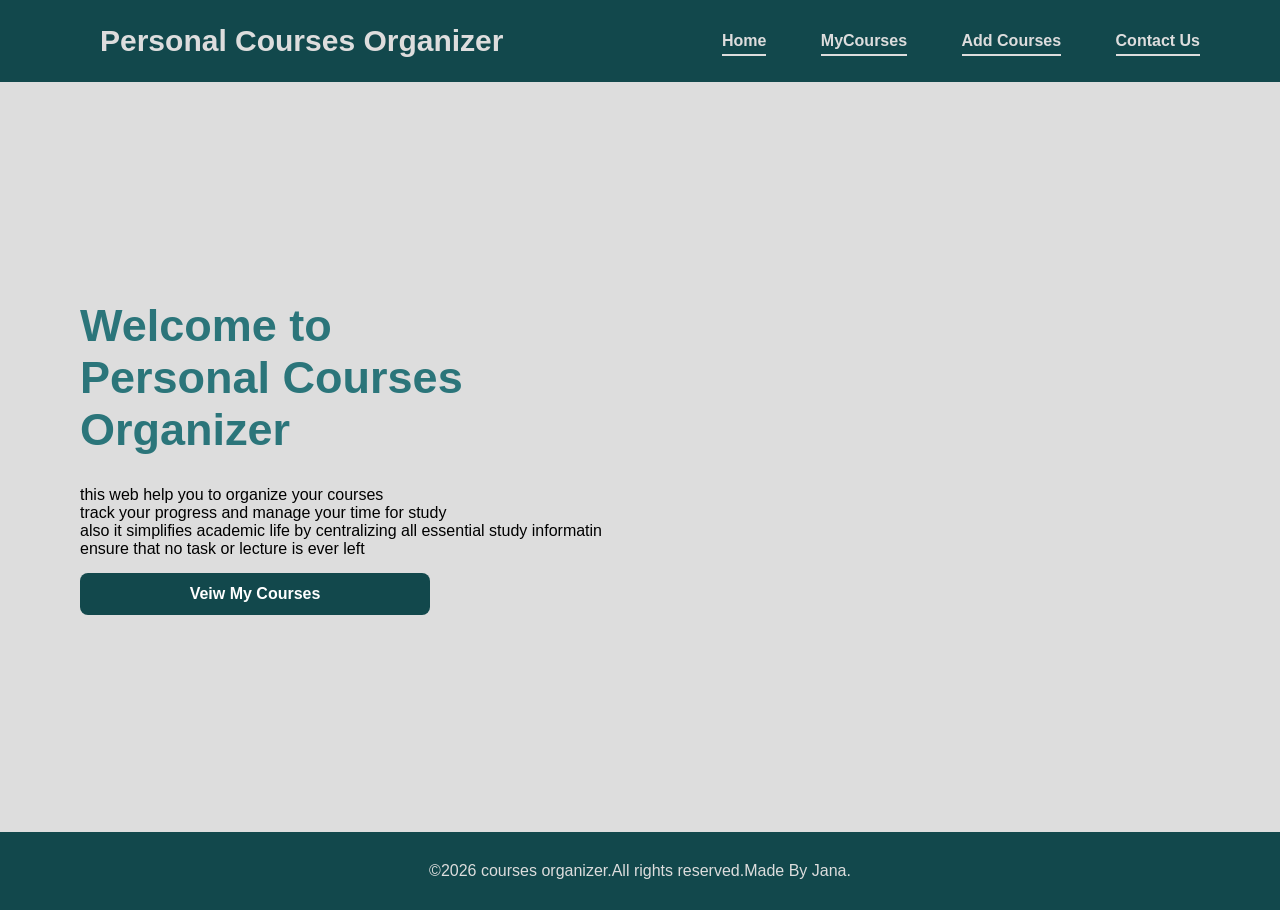
==== index.html @ 81098dcb "Add files via upload" ====
<!doctype html>
<html lang="en">
    <head>
        <meta charset="UTF-8">
        <meta name="viewport"  content="width=device-width,initial-scale+1.0"/>
    <title>courses organizer</title>
    <link rel="stylesheet"  href="mystyle.css">
    <!--this is comment-->
</head>
<body>
    <header class="nav-bar">
        <h1 class="logo"> Personal Courses Organizer</h1>
        <nav class="nav-links">
            <a href="Index.html" title="Home">Home</a>
            <a href=" Mycourses.html" title="courses">MyCourses</a>
            <a href="AddCourses.html" title="Add-Courses">Add Courses</a>
            <a href="ContactUs.html" title="Contact Us">Contact Us</a>
        </nav>
        </header>
    <main class= "info-section">
        <div class= "info-text">
        <h2> Welcome to<br>Personal Courses Organizer</h2>
    <p>this web help you to organize your courses</p><p> track your progress and manage your time for study</p>
        <p>also it simplifies academic life by centralizing all essential study informatin</p>
        <p>ensure that no task or lecture is ever left</p>
        <a href="MyCourses.html" class="View-btn">Veiw My Courses</a>
        </div>
    </main>
    <footer class="main-footer">
        <p> &copy;2026 courses organizer.All rights reserved.Made By Jana.</p>
    </footer>
            
</body>

</html>
---- mystyle.css ----
*{
    margin: 0;
    padding: 0;
    box-sizing: border-box;
    font-family: sans-serif;
}
.nav-bar{
    display: flex;
    justify-content: space-between;
    align-items: center;
    padding: 20px 80px;
    background-color: #12484c;
}
 .logo{
    font-size: 24px;
    color:#ddd;
 }

 .nav-links a{
    text-decoration: none;
    margin-left: 25px;
    color:#ddd;
    font-weight: bold;
    border-bottom: 2px solid #ddd;
    padding-bottom: 5px;
    transition: 0.3s;

 }
 .nav-links a:hover{
   color: #2B757A;
   border-bottom-color: #2B757A;
 }
 .info-section{
    display: flex;
    align-items: stretch;
    min-height: calc(100vh - 150px);
    overflow: hidden;
    width: 100%;
    background-image: linear-gradient(rgba(255,255,255,0),rgba(255,255,255,0)), url(images111.jpg);
    background-size: cover;
    background-position: center;
    background-repeat: no-repeat;
 }
 .info-text{
    flex: 1;
    padding:  50px 80px;
    display: flex;
    flex-direction: column;
    justify-content: center;
    text-align: left;
 }

 .info-text h2{
    font-size: 45px;
    color:#2B757A;
    margin-bottom: 30px;
    max-width: 450px;
 }
 .View-btn{
   display: inline-block;
   padding: 12px 25px;
   background-color: #12484c;
   color: white !important;
   text-decoration: none;
   border-radius: 8px;
   font-weight: bold;
   margin-top: 15px;
   transition: 0.3s;
   width: 350px;
   text-align: center;
 }
 .View-btn:hover{
   background-color: #2B757A !important;
   transform:  scale(1.05);
   color:#ddd !important;
 }
 .View-btn:active{
   background-color: #12484c;
   transform: scale(0.95);
 }





 .courses-main{
    padding: 50px 80px; 
    min-height:80vh;
 }
  body{
    background-color:#ddd !important;
    margin: 0;
    padding: 0;
 }
 .courses-table{
    width: 100%;
    border-collapse: collapse;
    margin-top: 40px;
    background-color:#2B757A;
    box-shadow: 0 5px 15px lab(28.98% 41.94 -5.53 / 0.744)

 }
 .courses-table th , .courses-table td{
    padding: 25px  20px;
    border: 2px solid #ddd;
    text-align: left;
    
 }
 .courses-table th{
    background-color: #12484c;
    color: aliceblue;
 }
 .courses-table tbody tr:hover{
    background-color: #f1f7f8;
    transition: 0.3s;
 }
 .main-footer{
    text-align:  center;
    padding: 30px;
    background-color: #12484c;
    color: white;
    width: 100%;
 }


 .add-page{
   min-height: 80vh;
   display: flex;
   align-items: center;
   justify-content: center;
   background-color: #ddd;
   padding: 40px 0;
 }
 .form-container{
   background: #385f63;
   padding: 50px;
   border-radius: 20px;
   box-shadow: 0 40px 15px, rgba(246, 245, 245, 0.951);
   position: relative;
   overflow: hidden;
   border: 1px solid #eee;
   font-size: 28px;
 }
 .form-accent{
   position: absolute;
   top: 0;
   left: 0;
   width: 100%;
   height: 6px;
   background-color: #7d9b99;
 }
 .form-container h2{
   color:#ddd;
   margin-bottom: 10px;
   text-align: center;
   margin-bottom: 30px;
 }
 .form-group{
   margin-bottom: 22px;
   display: flex;
   align-items: center;
   justify-content: space-between;
   width: 100%;

 }
 .form-group label{
   color:#ddd !important;
   font-size: 25px;
   font-weight: bold;
   flex-shrink: 0;  /*يمنع الكلام انوا ينزل تحت*/
   margin-right: 10px;
   white-space: nowrap;
   display: inline-block;
 }
 .form-group input , .status-select{
   width: 300px;
   padding: 12px 15px;
   border-radius: 5px;
   border: none;
   background-color: #ddd;
   color:#7d9b99
   font-size: 16px;
   box-shadow: 0 2px 5px , rgba(0, 0 ,0 , 0.1);
 }



 .contact-title{
   color:#ddd;
   font-size: 37px;
   margin-bottom: 30px;
   text-align: center;
 }
 body{
   display: flex;
   flex-direction: column;
   min-height: 100vh;
 }
 .info-box{
   background-color: #385f63;
   margin-bottom: 15px;
   padding:  10px 10px;
   border-radius: 10px;
   border-left: 5px solid #2B757A;
   width: 100%;
   max-width: 450px;
 }
 .nav-bar{
   width: 100%;
   background-color: #12484c;
   display: flex;
   justify-content: space-between;
   align-items: center;
   top:0;
   padding: 24px 80px;
 }
 .info-box label{
   display: block;
   color: #888;
   font-size: 28px;
   margin-bottom: 5px;
   font-weight: normal;
 }
 .info-box p{
   color: #ddd;
   font-size: 24px;
   font-weight: bold;
   margin: 0;
 }
 .info-box:hover{
   background-color: #2B757A;
   transform: translateY(-5px);
   transition: 0.3s;
 }
 .main{
   flex: 1;
   display: flex;
   flex-direction: column;
   align-items: center;
   justify-content: center;
   padding: 40px 0;
 }
 .main-footer{
   margin-top: auto;
   width: 100%;
   background-color: #12484c;
   color: #ddd;
   text-align: center;
   padding:  30px;
   flex-direction: column;
 }
 .logo{
   color: #ddd;
   margin: 0;
   font-size: 30px;
   padding-left: 20px;
 }
 .nav-links a{
   color: #ddd;
   text-decoration: none;
   margin-left: 50px;
   font-weight: bold;
 }
 html, body{
   margin: 0;
   padding: 0;
   width: 100%;
   height: 100%;
   background-color: #12484c;
 }



@media (max-width: 600px) {
    .form-container {
        width: 95% !important; 
        padding: 20px !important; 
        font-size: 16px !important; 
    }

    .form-group input, .status-select {
        width: 100% !important; 
    }
    
    .contact-title {
        font-size: 24px !important; 
    }
}
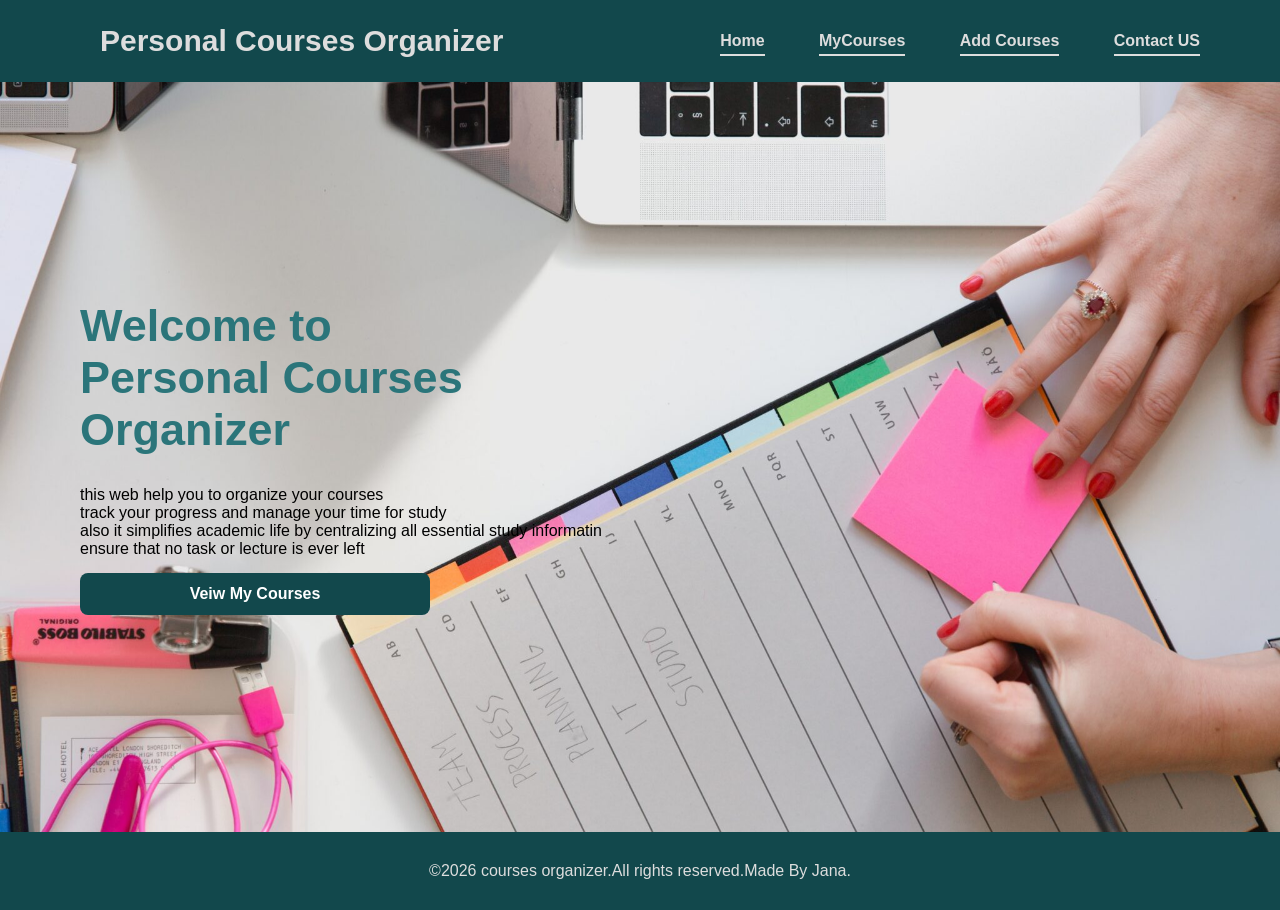
==== commit 4b3555eb: "Update index.html" ====
--- a/index.html
+++ b/index.html
@@ -14,7 +14,7 @@
             <a href="Index.html" title="Home">Home</a>
             <a href=" Mycourses.html" title="courses">MyCourses</a>
             <a href="AddCourses.html" title="Add-Courses">Add Courses</a>
-            <a href="ContactUs.html" title="Contact Us">Contact Us</a>
+            <a href="ContactUS.html" title="Contact Us">Contact US</a>
         </nav>
         </header>
     <main class= "info-section">
@@ -32,4 +32,4 @@
             
 </body>
 
-</html>+</html>
